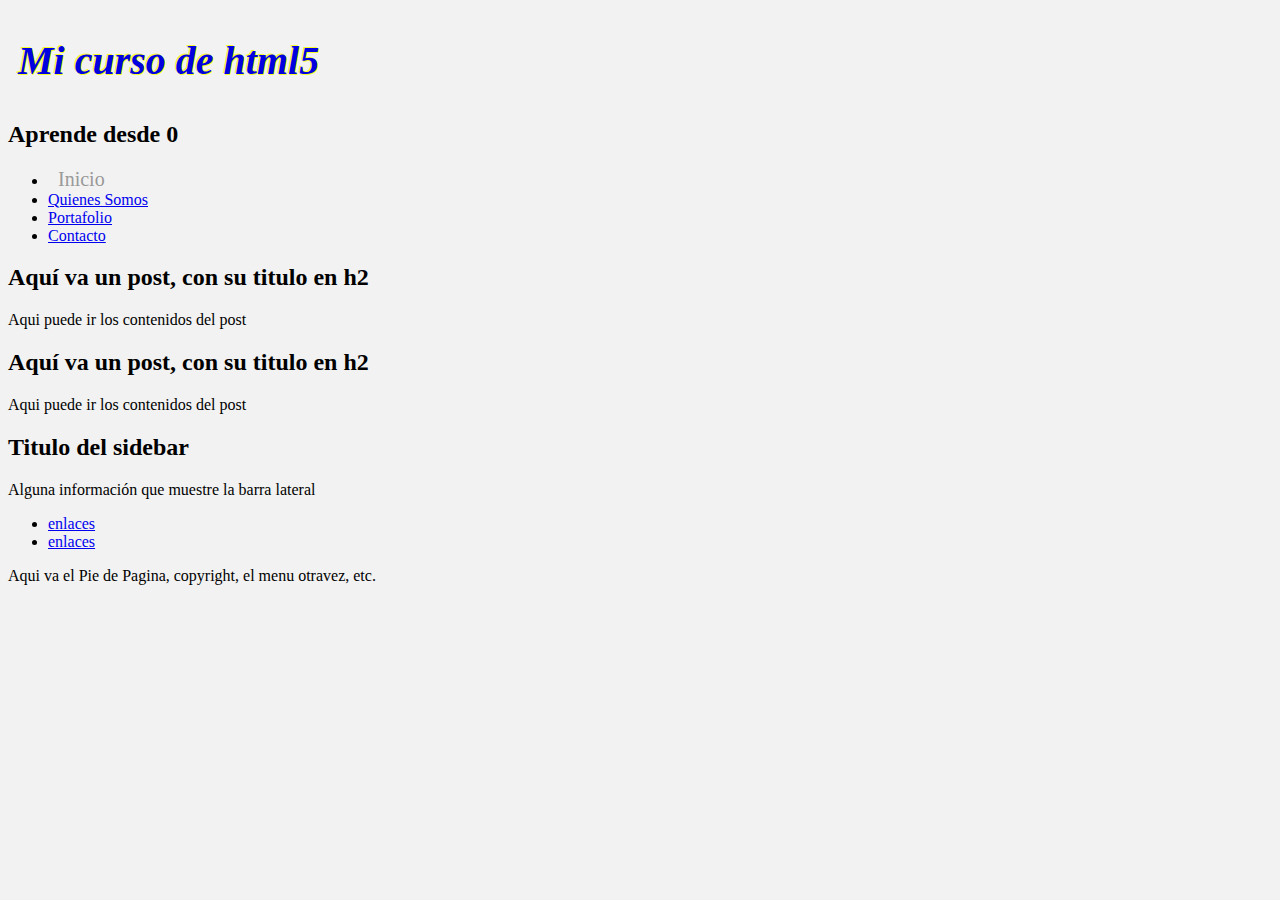
==== index.html @ ec0dc737 "Iniciamos el Proyecto" ====
<!DOCTYPE html>
<html lang="es">
<head>
	<meta charset="UTF-8"/>
	<meta name="description" content="curso html5 desde 0" />
	<title>Mi primera web en html5</title>
	<link rel="stylesheet" type="text/css" href="css/estilos.css">
</head>
<body>
	<header>
		<hgroup>
			<h1>Mi curso de html5</h1>
			<h2>Aprende desde 0</h2>
		</hgroup>
	<nav>
		<ul>
			<li><a href="index.html" class="iluminada">Inicio</a></li>
			<li><a href="quienes-somos.html">Quienes Somos</a></li>
			<li><a href="portafolio.html">Portafolio</a></li>
			<li><a href="contacto.html">Contacto</a></li>
		</ul>
	</nav>
	</header>
	<article>
		<h2>Aquí va un post, con su titulo en h2</h2>
			<p>Aqui puede ir los contenidos del post</p>
	</article>
	<article>
		<h2>Aquí va un post, con su titulo en h2</h2>
			<p>Aqui puede ir los contenidos del post</p>
	</article>
	<aside>
		<h2>Titulo del sidebar</h2>
		<p>Alguna información que muestre la barra lateral</p>
		<ul>
			<li><a href="#">enlaces</a></li>
			<li><a href="#">enlaces</a></li>
		</ul>
	</aside>
	<footer>
		<p>Aqui va el Pie de Pagina, copyright, el menu otravez, etc.</p>
	</footer>
</body>
</html>
---- css/estilos.css ----
body{
	background: #F2f2f2;
}

h1{
	font-size: 40px;
	font-style: italic;
	color: #0101DF;
	padding: 10px;
	text-shadow: -1px -1px 0px #F7FE2E, 1px 1px 0px #F7FE2E;
}

.iluminada{
	font-size: 20px;
	color: #999;
	text-decoration: none;
	padding: 10px;
}

.iluminada:hover{
	color: #00FF00;
	text-shadow: 0px 0px 15px #FF0040;
}
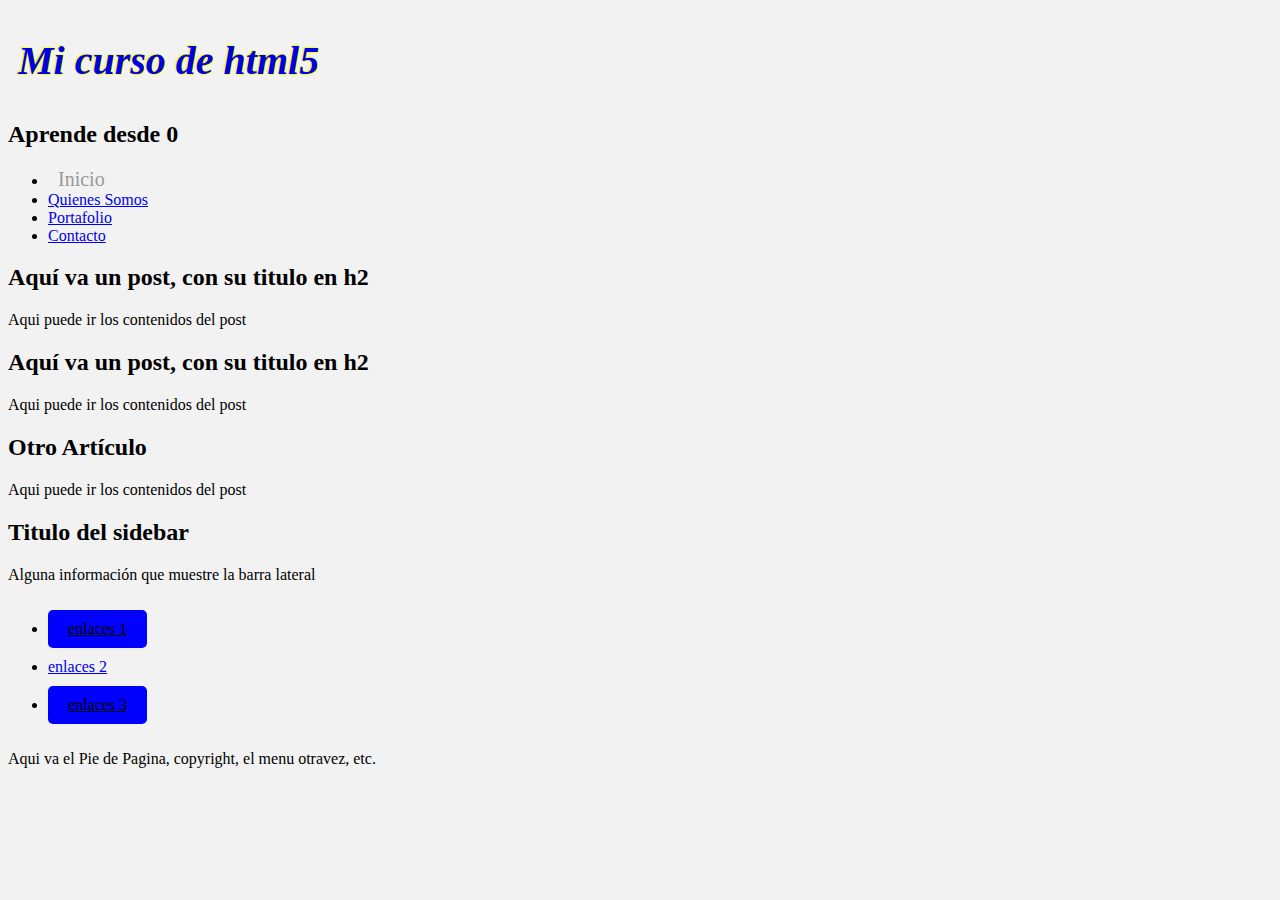
==== commit 9408b0d4: "Se agrego otro articulo y cambios estilos del boton" ====
--- a/index.html
+++ b/index.html
@@ -29,12 +29,17 @@
 		<h2>Aquí va un post, con su titulo en h2</h2>
 			<p>Aqui puede ir los contenidos del post</p>
 	</article>
+	<article>
+		<h2>Otro Artículo</h2>
+			<p>Aqui puede ir los contenidos del post</p>
+	</article>
 	<aside>
 		<h2>Titulo del sidebar</h2>
 		<p>Alguna información que muestre la barra lateral</p>
 		<ul>
-			<li><a href="#">enlaces</a></li>
-			<li><a href="#">enlaces</a></li>
+			<li><a href="#" class="btn">enlaces 1</a></li>
+			<li><a href="#">enlaces 2</a></li>
+			<li><a href="#" class="btn">enlaces 3</a></li>
 		</ul>
 	</aside>
 	<footer>
--- a/css/estilos.css
+++ b/css/estilos.css
@@ -21,3 +21,13 @@
 	color: #00FF00;
 	text-shadow: 0px 0px 15px #FF0040;
 }
+
+.btn{
+	padding: 10px 20px;
+	border-radius: 5px;
+	border: #D4C31C;
+	background-color: blue;
+	color: black;
+	margin: 10px 0;
+	display: inline-block;
+}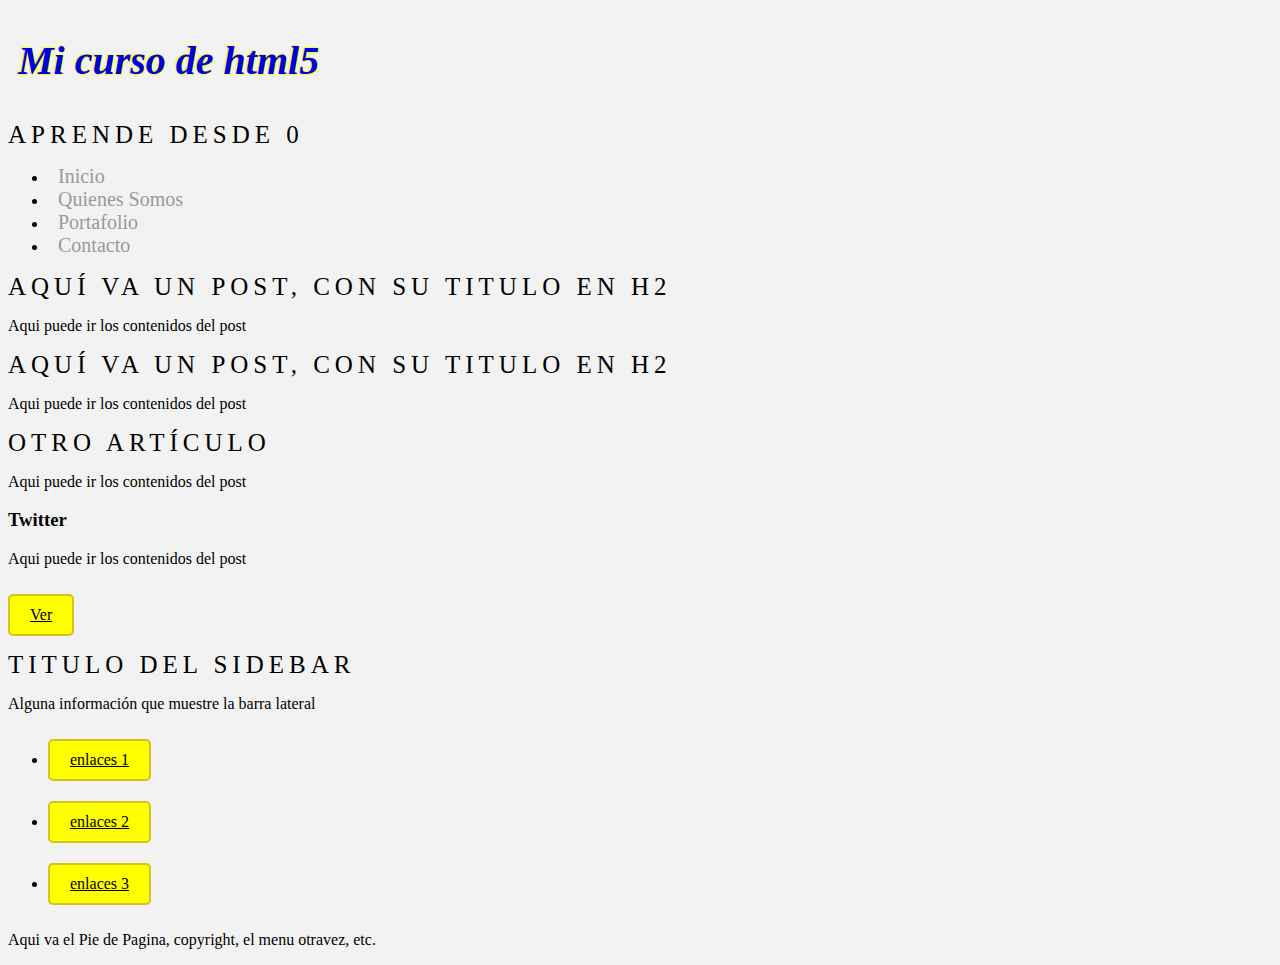
==== commit ac6b9c02: "Agregamos borde del boton y agregamos el arcitle twitter" ====
--- a/index.html
+++ b/index.html
@@ -15,9 +15,9 @@
 	<nav>
 		<ul>
 			<li><a href="index.html" class="iluminada">Inicio</a></li>
-			<li><a href="quienes-somos.html">Quienes Somos</a></li>
-			<li><a href="portafolio.html">Portafolio</a></li>
-			<li><a href="contacto.html">Contacto</a></li>
+			<li><a href="quienes-somos.html" class="iluminada">Quienes Somos</a></li>
+			<li><a href="portafolio.html" class="iluminada">Portafolio</a></li>
+			<li><a href="contacto.html" class="iluminada">Contacto</a></li>
 		</ul>
 	</nav>
 	</header>
@@ -33,12 +33,18 @@
 		<h2>Otro Artículo</h2>
 			<p>Aqui puede ir los contenidos del post</p>
 	</article>
+	<article class "block">
+		<i class="icon-social fa fa-twitter"></i>
+		<h3>Twitter</h3>
+		<p>Aqui puede ir los contenidos del post</p>
+		<a href="#" class="btn">Ver</a>
+	</article>
 	<aside>
 		<h2>Titulo del sidebar</h2>
 		<p>Alguna información que muestre la barra lateral</p>
 		<ul>
 			<li><a href="#" class="btn">enlaces 1</a></li>
-			<li><a href="#">enlaces 2</a></li>
+			<li><a href="#" class="btn">enlaces 2</a></li>
 			<li><a href="#" class="btn">enlaces 3</a></li>
 		</ul>
 	</aside>
--- a/css/estilos.css
+++ b/css/estilos.css
@@ -10,6 +10,17 @@
 	text-shadow: -1px -1px 0px #F7FE2E, 1px 1px 0px #F7FE2E;
 }
 
+h2{
+	font-size: 25px;
+	margin: 5px 0 10px 0;
+	text-transform: uppercase;
+	letter-spacing: 5px;
+	font-weight: 300;
+}
+
+p{
+	font-weight: 100;
+}
 .iluminada{
 	font-size: 20px;
 	color: #999;
@@ -25,9 +36,15 @@
 .btn{
 	padding: 10px 20px;
 	border-radius: 5px;
-	border: #D4C31C;
-	background-color: blue;
+	border: 2px solid #D4C31C;
+	background-color: yellow;
 	color: black;
 	margin: 10px 0;
 	display: inline-block;
+	transition: 0.3s;
+}
+
+.btn:hover{
+	transform: scale(1.2);
+	color: white;
 }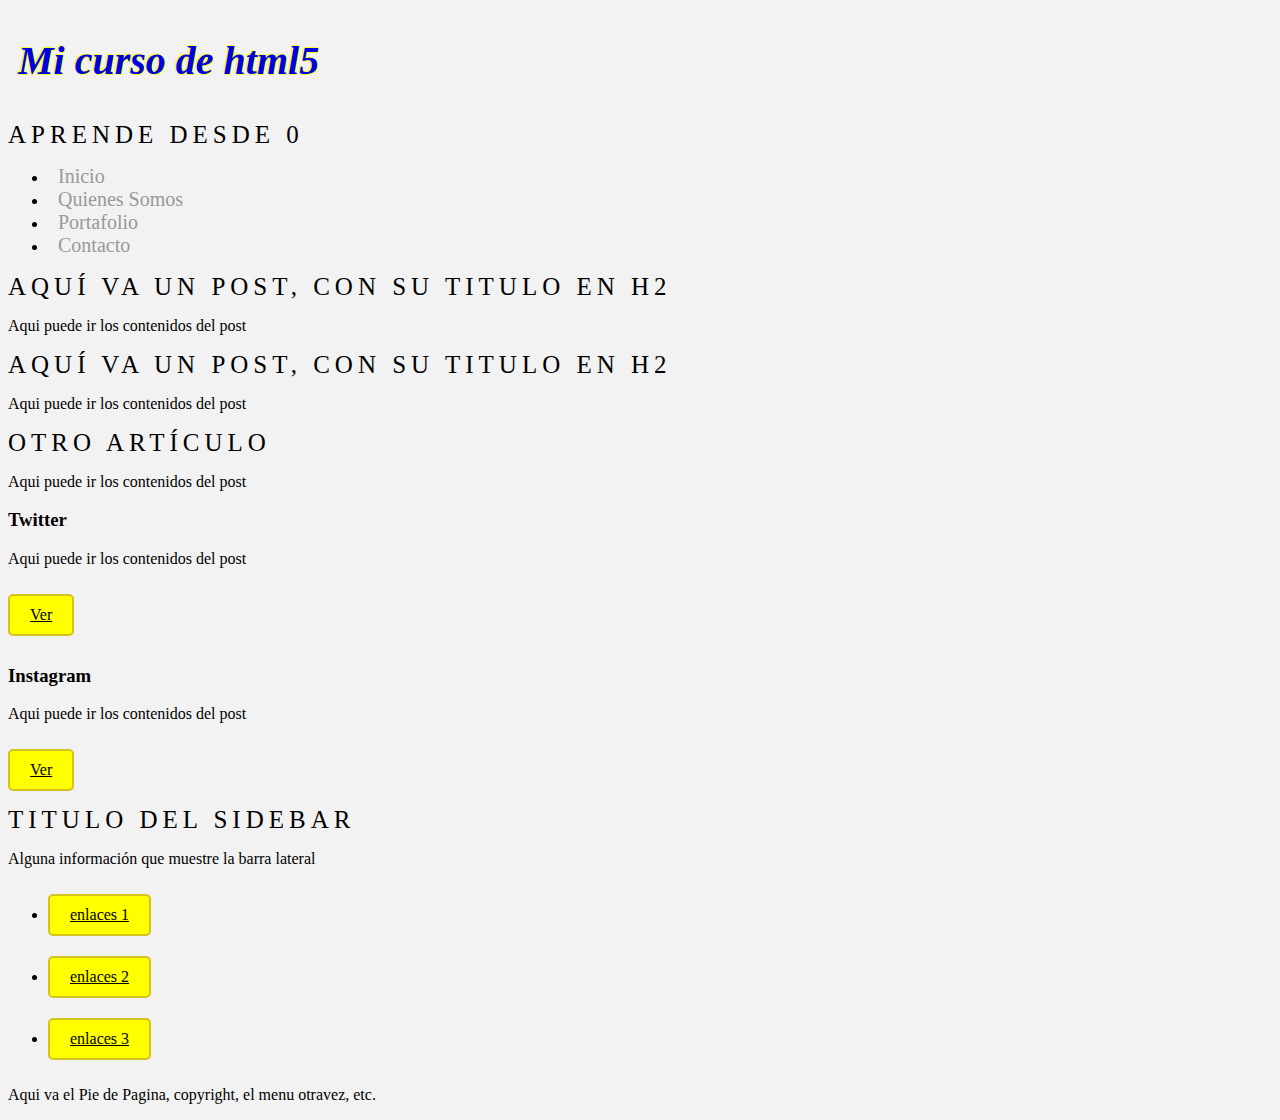
==== commit 70fb6339: "Agregamos article de Instagram" ====
--- a/index.html
+++ b/index.html
@@ -39,6 +39,12 @@
 		<p>Aqui puede ir los contenidos del post</p>
 		<a href="#" class="btn">Ver</a>
 	</article>
+	<article class "block">
+		<i class="icon-social fa fa-instagram"></i>
+		<h3>Instagram</h3>
+		<p>Aqui puede ir los contenidos del post</p>
+		<a href="#" class="btn">Ver</a>
+	</article>
 	<aside>
 		<h2>Titulo del sidebar</h2>
 		<p>Alguna información que muestre la barra lateral</p>
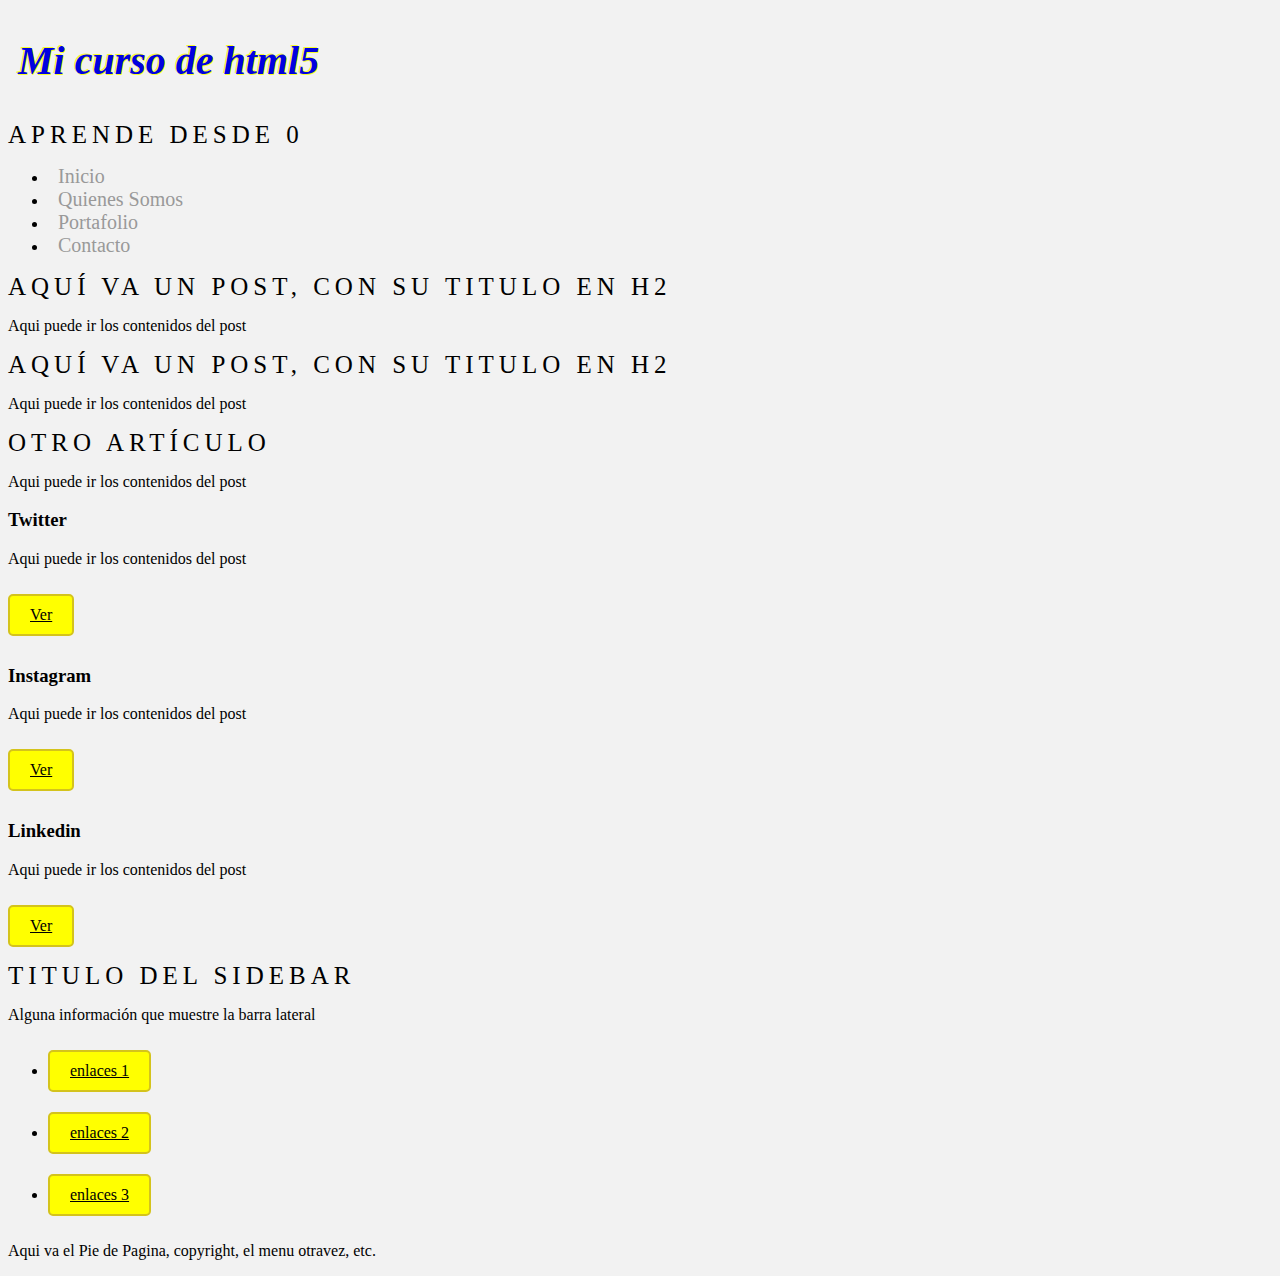
==== commit 64861167: "Agregamos el article de linkedin" ====
--- a/index.html
+++ b/index.html
@@ -45,6 +45,12 @@
 		<p>Aqui puede ir los contenidos del post</p>
 		<a href="#" class="btn">Ver</a>
 	</article>
+	<article class "block">
+		<i class="icon-social fa fa-linkedin"></i>
+		<h3>Linkedin</h3>
+		<p>Aqui puede ir los contenidos del post</p>
+		<a href="#" class="btn">Ver</a>
+	</article>
 	<aside>
 		<h2>Titulo del sidebar</h2>
 		<p>Alguna información que muestre la barra lateral</p>
